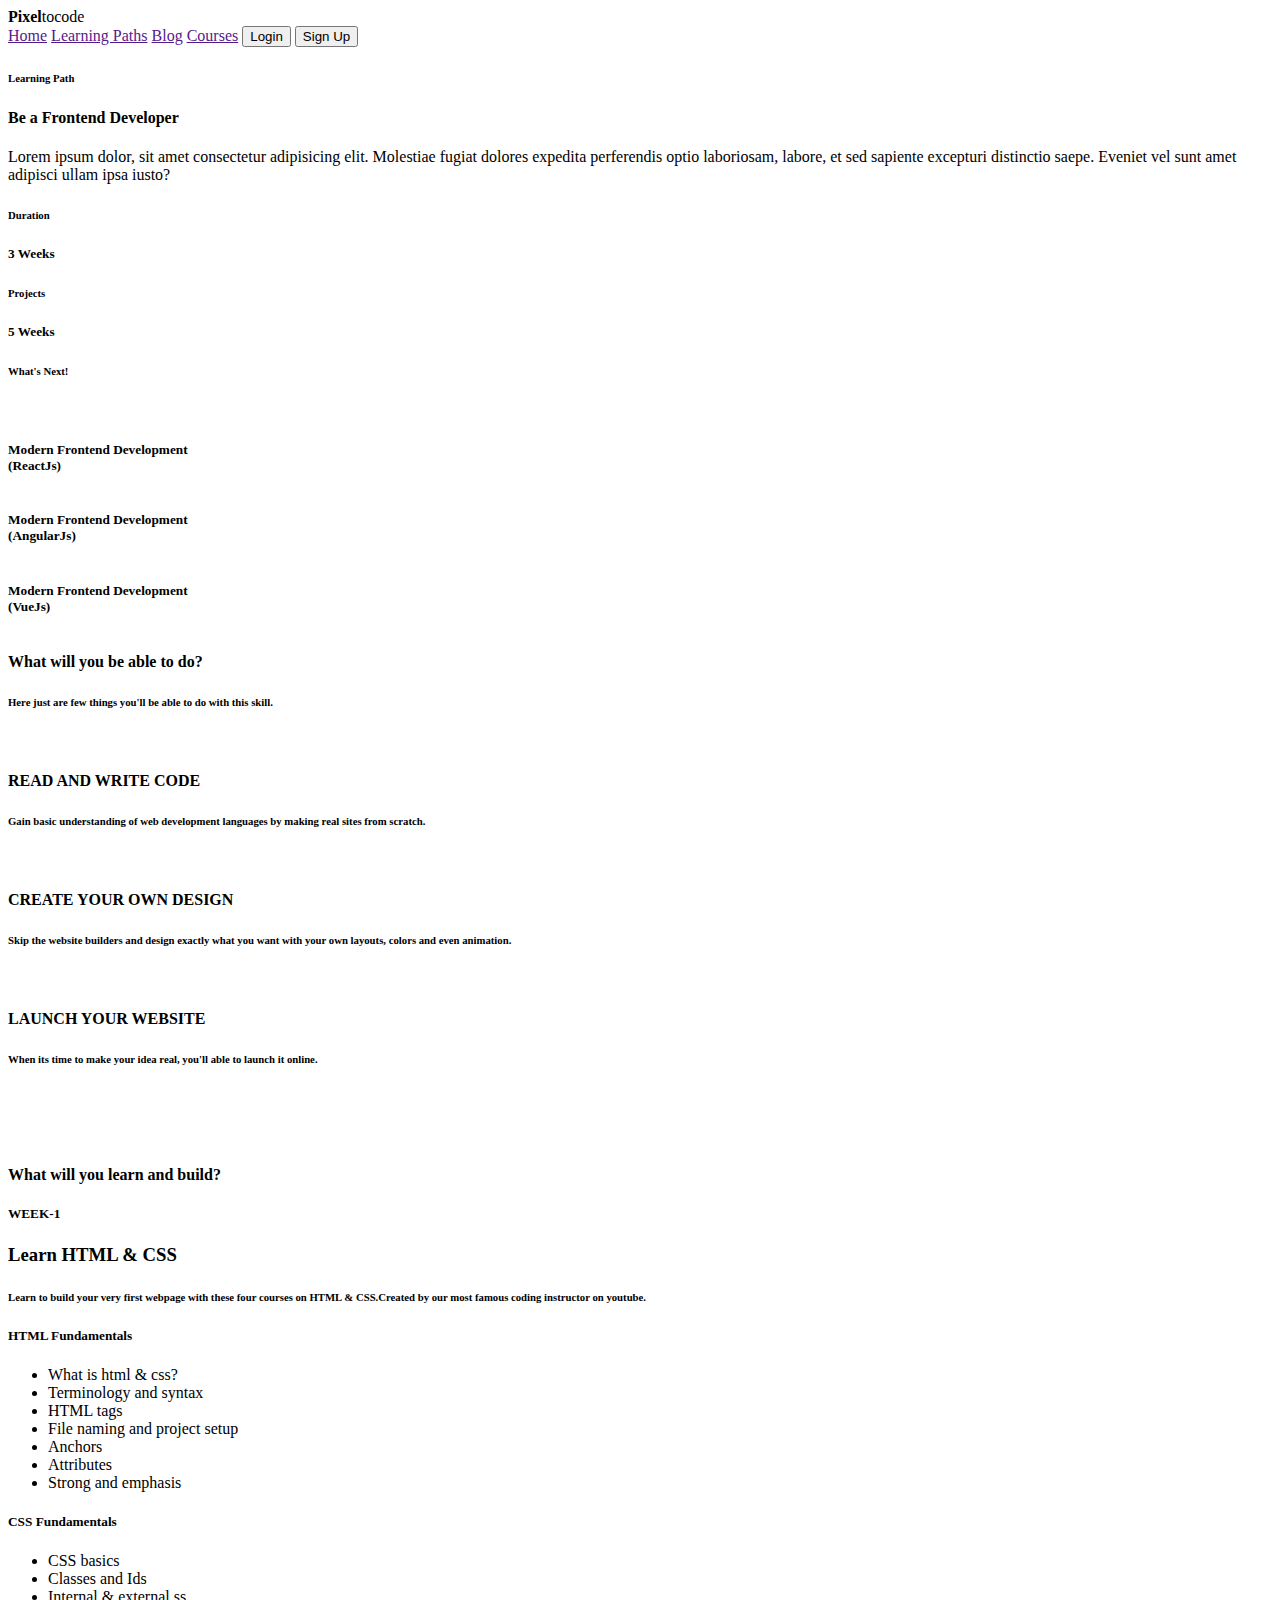
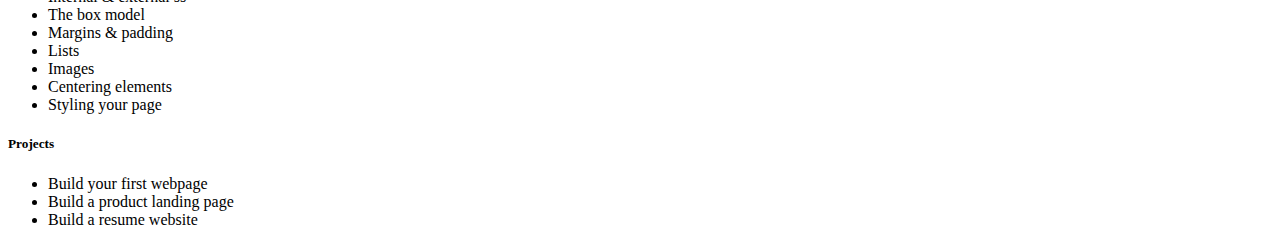
==== FrontendDev.html @ ba03669b "Add files via upload" ====
<!DOCTYPE html>
<html lang="en">
<head>
    <meta charset="UTF-8">
    <meta http-equiv="X-UA-Compatible" content="IE=edge">
    <meta name="viewport" content="width=device-width, initial-scale=1.0">
    <link rel="stylesheet" href="/FigmaDesign/style.css">
    <title>Frontend Developer</title>
</head>
<body>
    <header class="header-sec">
        <div class="nav-section">
            <div class="brand">
                <span class="brand-name">
                    <b>Pixel</b>tocode
                </span>
            </div>
            <nav class="top-nav">
                    <a href="">Home</a>
                    <a href="">Learning Paths</a>
                    <a href="">Blog</a>
                    <a href="">Courses</a>
                    <button class="login">Login</button>
                    <button class="signup">Sign Up</button>
            </nav>
        </div>
        <div class="blur-rule"></div>
        <div class="head-container">
            <div class="fend-dev">
                <h6>Learning Path</h6>
                <h4>Be a Frontend Developer</h4>
                <p>Lorem ipsum dolor, sit amet consectetur adipisicing elit. Molestiae fugiat dolores expedita perferendis optio laboriosam, labore, et sed sapiente excepturi distinctio saepe. Eveniet vel sunt amet adipisci ullam ipsa iusto?</p>
                <div class="small-box">
                <div class="duration">
                    <h6>Duration</h6>
                    <h5>3 Weeks</h5>
                </div>
                <div class="Projects">
                    <h6>Projects</h6>
                    <h5>5 Weeks</h5>
                </div>
                </div>
            </div>
            <div class="modern">
                <h6>What's Next!</h6>
                <br>
                <h5>Modern Frontend Development <br>(ReactJs)<br><br></h5>
                <h5>Modern Frontend Development <br>(AngularJs)<br><br></h5>
                <h5>Modern Frontend Development <br>(VueJs)<br><br></h5>
            </div>
        </div>
    </header>
    <div class="mainFD">
        <h4>What will you be able to do?</h4>
        <h6>Here just are few things you'll be able to do with this skill.</h6>
        <div class="main-box">
            <div class="read">
                <img src="/FigmaDesign/mainPics/read3-removebg-preview.png" alt="">
                <h4>READ AND WRITE CODE</h4>
                <H6>Gain basic understanding of web development languages by making real sites from scratch.</H6>
            </div>
            <div class="read">
                <img src="/FigmaDesign/mainPics/create1.png" alt="">
                <h4>CREATE YOUR OWN DESIGN</h4>
                <H6>Skip the website builders and design exactly what you want with your own layouts, colors and even animation.</H6>
            </div>
            <div class="read">
                <img src="/FigmaDesign/mainPics/launch.png" alt="">
                <h4>LAUNCH YOUR WEBSITE</h4>
                <H6>When its time to make your idea real, you'll able to launch it online.</H6>
            </div>        
        </div>
        <br><br><br>
        <h4>What will you learn and build?</h4>
        <div class="mainbox2">
            <h5 id="week-head">WEEK-1</h5>
            <div class="week1">
                <h3>Learn HTML & CSS</h3>
                <h6>Learn to build your very first webpage with these four courses on HTML & CSS.Created by our most famous coding instructor on youtube.</h6>
                <div class="courses">
                    <div class="html">
                        <h5>HTML Fundamentals</h5>
                        <ul>
                            <li>What is html & css?</li>
                            <li>Terminology and syntax</li>
                            <li>HTML tags</li>
                            <li>File naming and project setup</li>
                            <li>Anchors</li>
                            <li>Attributes</li>
                            <li>Strong and emphasis</li>
                        </ul>
                    </div>
                    <div class="css">
                        <h5>CSS Fundamentals</h5>
                        <ul>
                            <li>CSS basics</li>
                            <li>Classes and Ids</li>
                            <li>Internal & external ss</li>
                            <li>The box model</li>
                            <li>Margins & padding</li>
                            <li>Lists</li>
                            <li>Images</li>
                            <li>Centering elements</li>
                            <li>Styling your page</li>
                        </ul>
                    </div>
                    <div class="build-projects">
                        <h5>Projects</h5>
                        <ul>
                            <li>Build your first webpage</li>
                            <li>Build a product landing page</li>
                            <li>Build a resume website</li>
                        </ul>
                    </div>
                </div>
            </div>
        </div>
    </div>
</body>
</html>
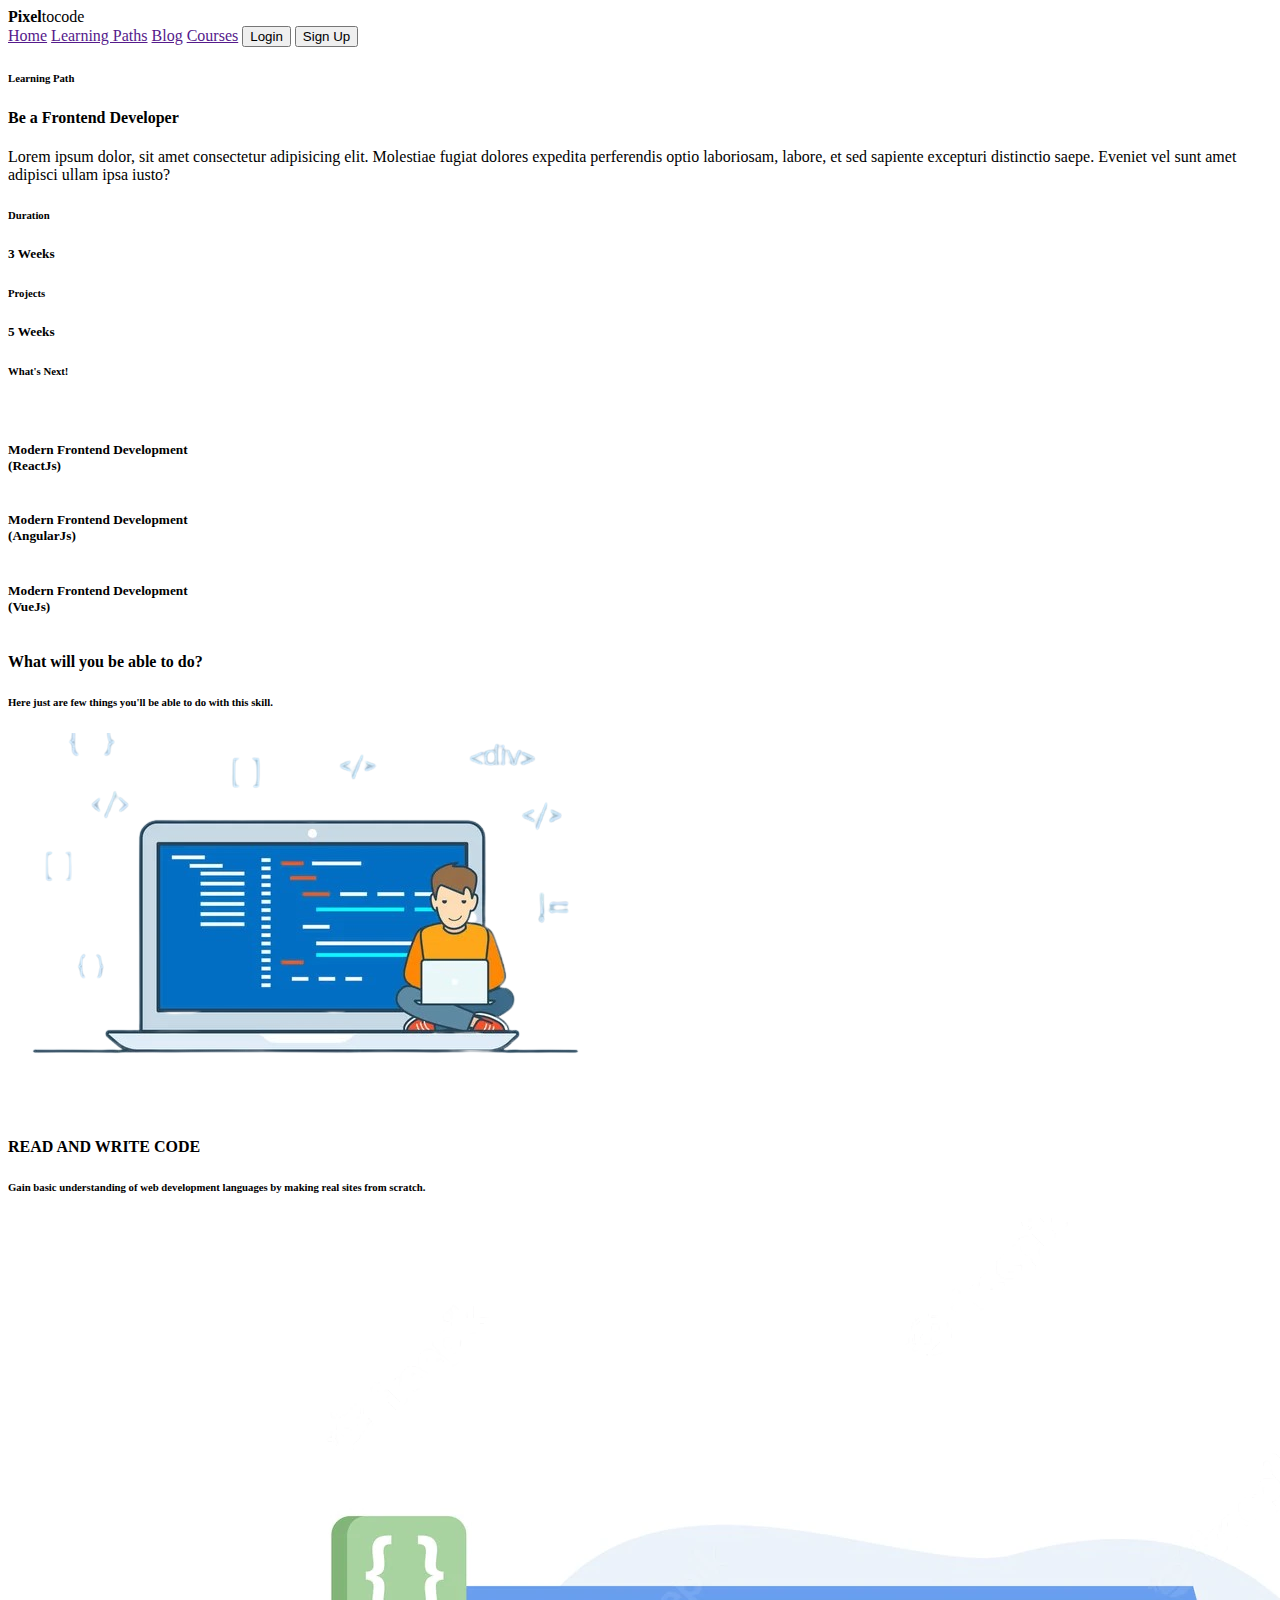
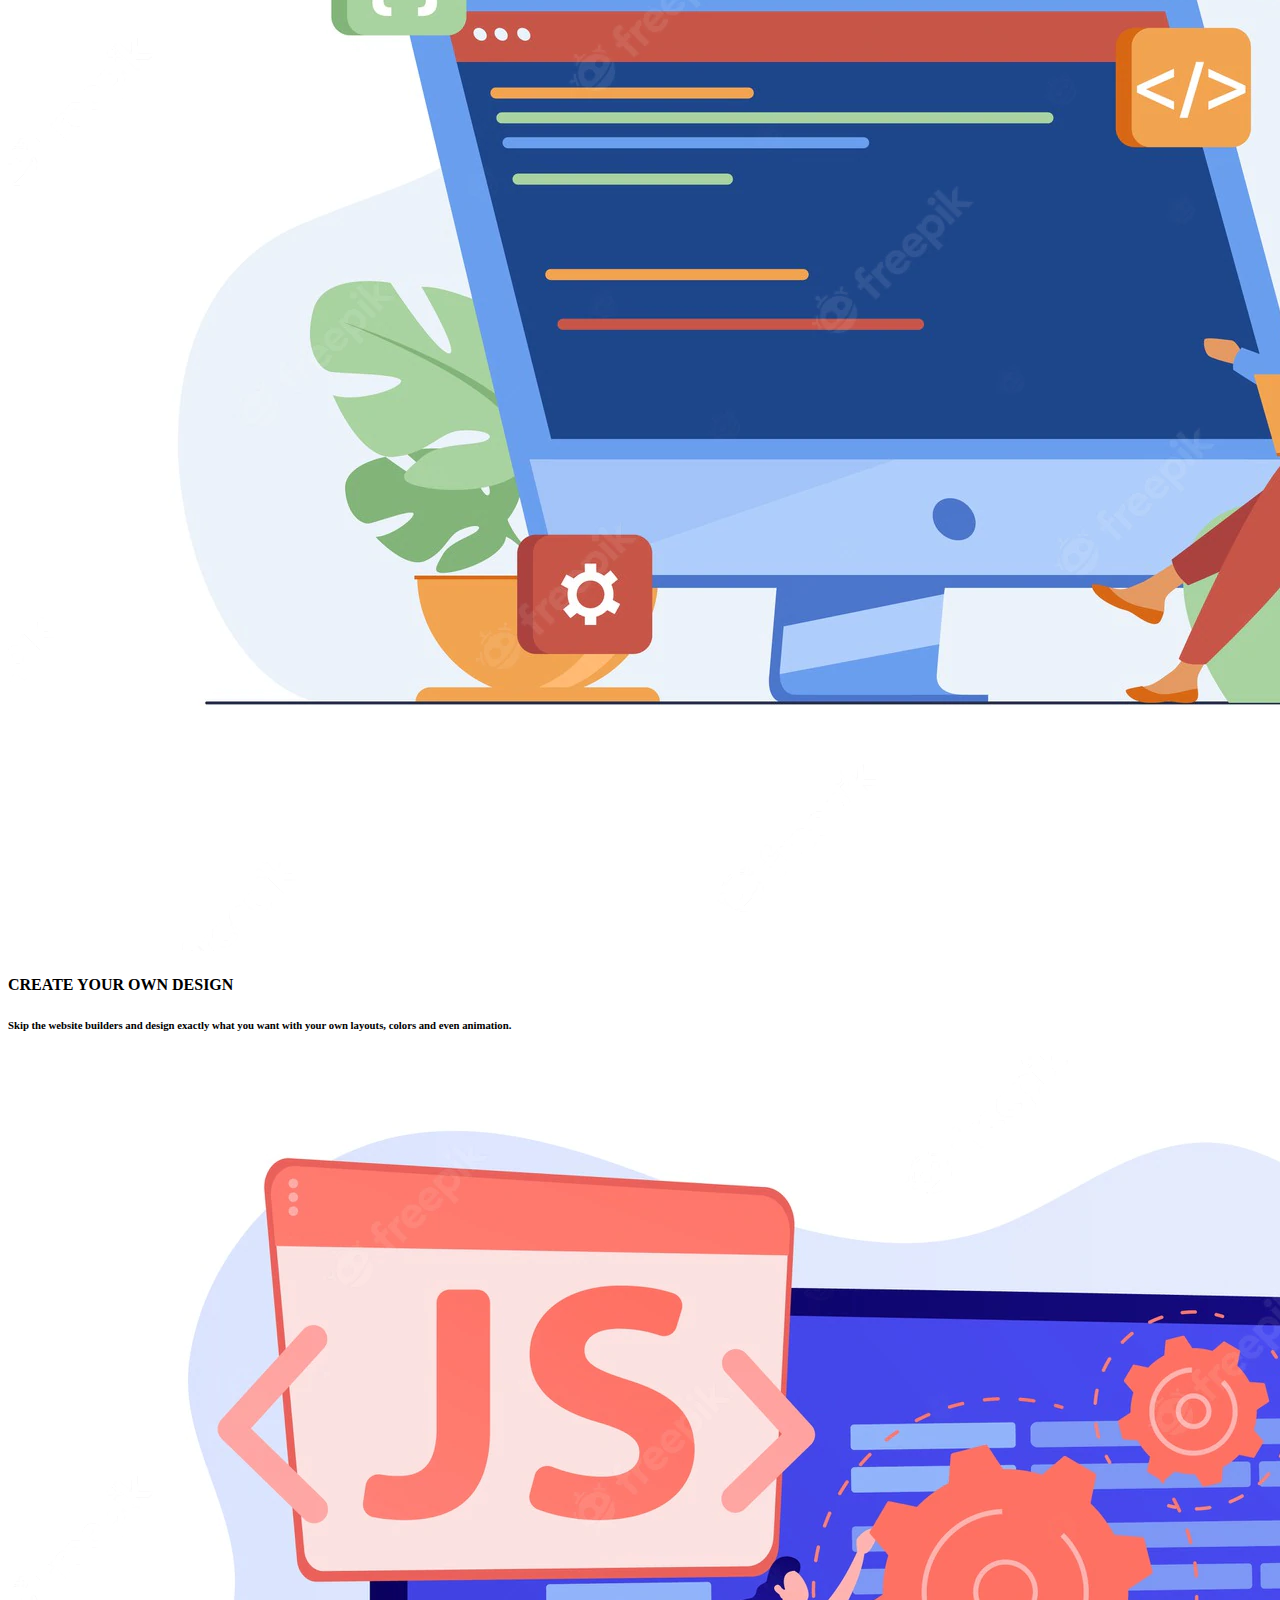
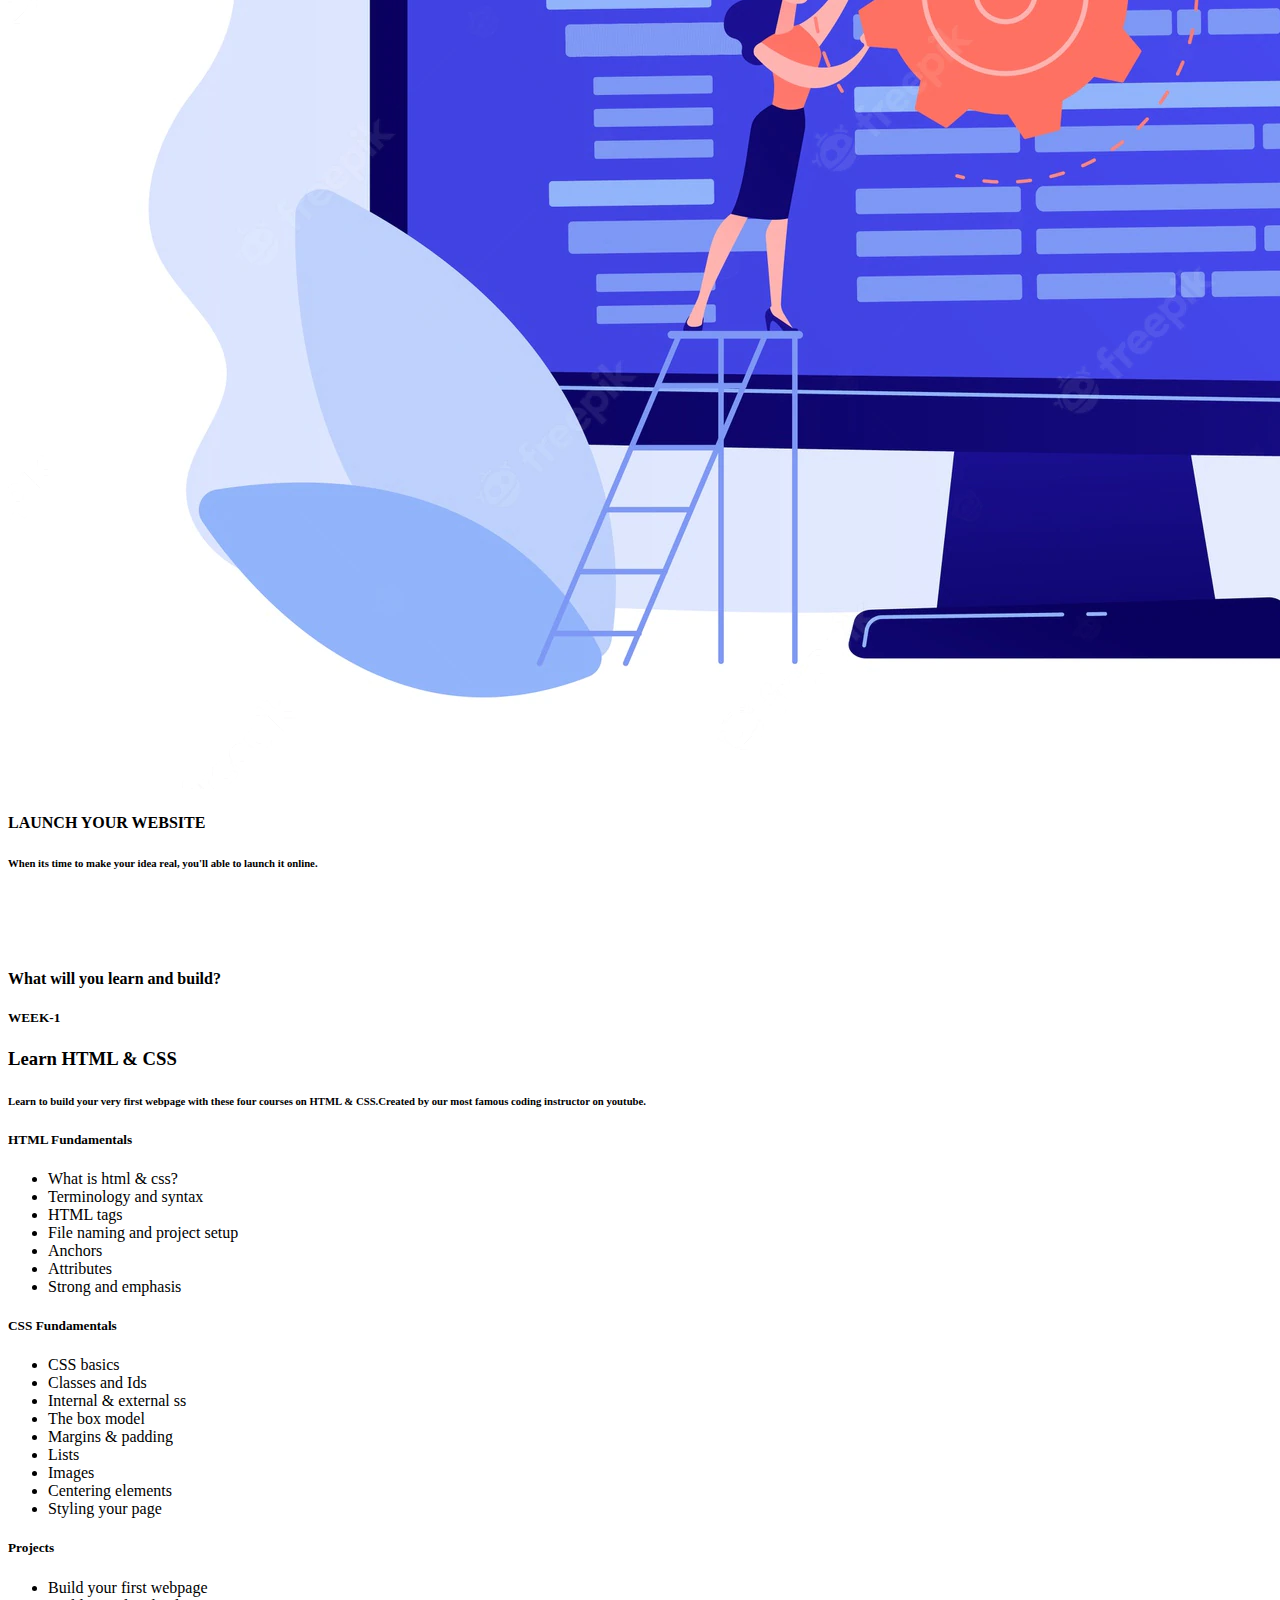
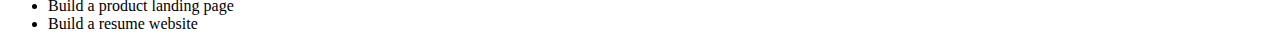
==== commit b19dadb0: "Update FrontendDev.html" ====
--- a/FrontendDev.html
+++ b/FrontendDev.html
@@ -55,17 +55,17 @@
         <h6>Here just are few things you'll be able to do with this skill.</h6>
         <div class="main-box">
             <div class="read">
-                <img src="/FigmaDesign/mainPics/read3-removebg-preview.png" alt="">
+                <img src="mainPics/read3-removebg-preview.png" alt="">
                 <h4>READ AND WRITE CODE</h4>
                 <H6>Gain basic understanding of web development languages by making real sites from scratch.</H6>
             </div>
             <div class="read">
-                <img src="/FigmaDesign/mainPics/create1.png" alt="">
+                <img src="mainPics/create1.png" alt="">
                 <h4>CREATE YOUR OWN DESIGN</h4>
                 <H6>Skip the website builders and design exactly what you want with your own layouts, colors and even animation.</H6>
             </div>
             <div class="read">
-                <img src="/FigmaDesign/mainPics/launch.png" alt="">
+                <img src="mainPics/launch.png" alt="">
                 <h4>LAUNCH YOUR WEBSITE</h4>
                 <H6>When its time to make your idea real, you'll able to launch it online.</H6>
             </div>        
@@ -117,4 +117,4 @@
         </div>
     </div>
 </body>
-</html>+</html>
